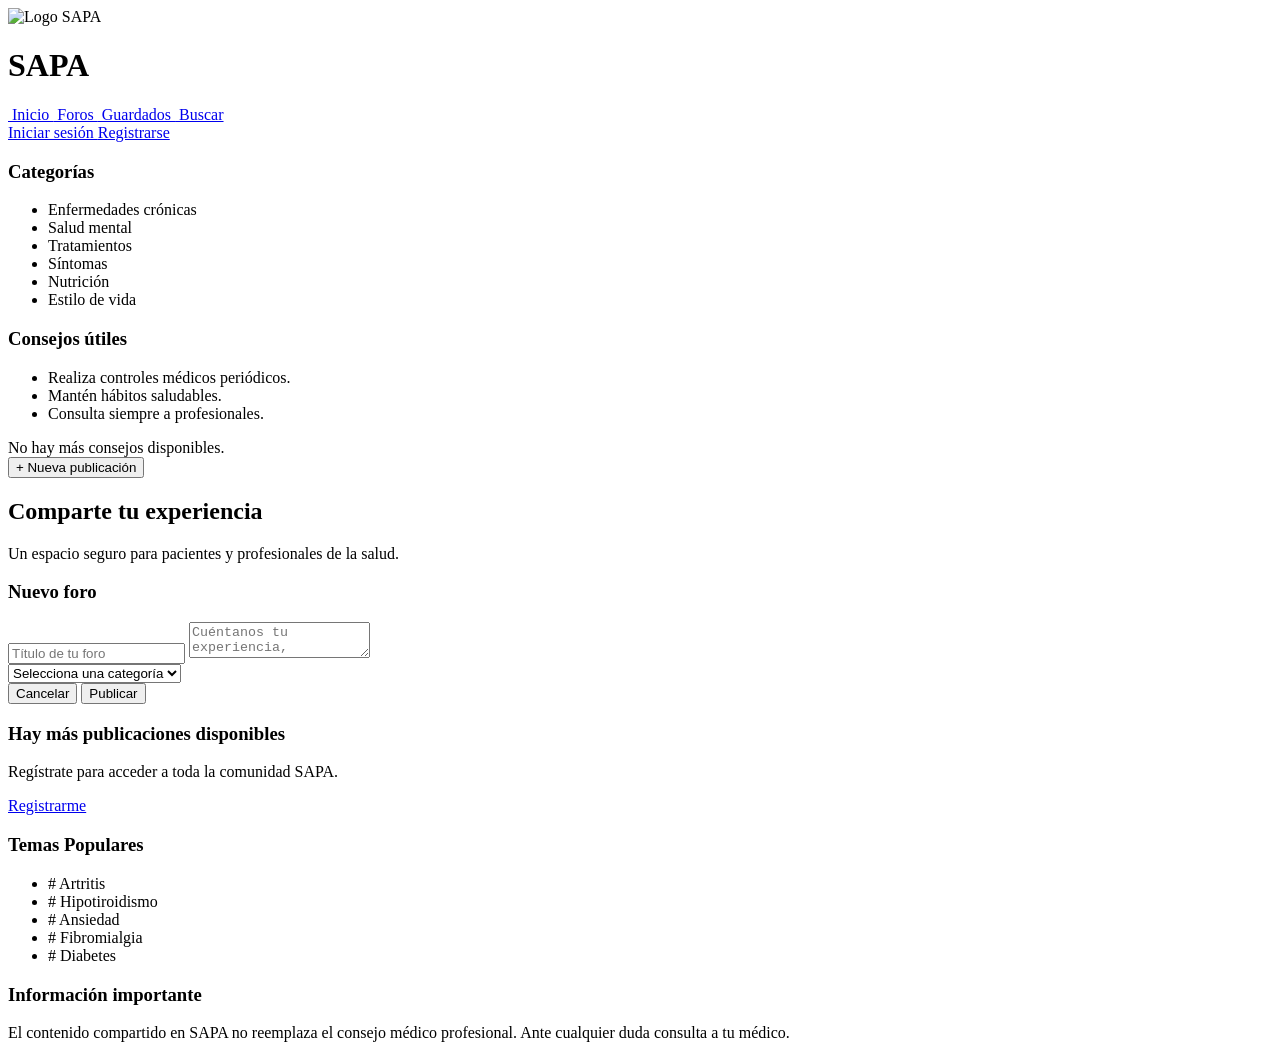
==== src/main/resources/static/index.html @ d0c3954f "agregue las notificaciones al front y corregui el chat que funcionaba mal" ====
<!DOCTYPE html>
<html lang="es">

<head>
    <meta charset="UTF-8">
    <meta name="viewport" content="width=device-width, initial-scale=1.0">
    <title>SAPA - Comunidad de Salud</title>

    <link rel="stylesheet" href="/css/style.css">
    <link rel="stylesheet" href="/css/chat.css">
    <link rel="stylesheet" href="/css/doctor-search.css">
    <link rel="stylesheet" href="/css/notifications.css">
</head>

<body>

<header>

    <div class="logo-container">
        <img src="/img/logo.jpg" alt="Logo SAPA">
        <h1>SAPA</h1>
    </div>

    <nav>

        <a href="/index.html">
            <img src="/img/foro.png" alt="">
            Inicio
        </a>

        <a href="#">
            <img src="/img/foro.png" alt="">
            Foros
        </a>

        <a href="#">
            <img src="/img/guardado.png" alt="">
            Guardados
        </a>

        <a href="#" id="navSearchBtn">
            <img src="/img/lupa.png" alt="">
            Buscar
        </a>

    </nav>

    <div class="auth-buttons" id="authButtons">

        <button id="notifBellBtn"
                class="notif-bell-btn"
                title="Notificaciones"
                style="display:none">

            <img src="/img/notification.png"
                 width="24"
                 height="24"
                 alt="Notificaciones">

            <span id="notifBadge"
                  class="notif-badge"
                  style="display:none">
        </span>

        </button>

        <a href="/login.html" class="btn-login">
            Iniciar sesión
        </a>

        <a href="/registro-paciente.html" class="btn-register">
            Registrarse
        </a>

    </div>

</header>

<main>

    <aside class="sidebar-left">

        <div class="card">

            <h3>Categorías</h3>

            <ul>
                <li>Enfermedades crónicas</li>
                <li>Salud mental</li>
                <li>Tratamientos</li>
                <li>Síntomas</li>
                <li>Nutrición</li>
                <li>Estilo de vida</li>
            </ul>

        </div>

        <div class="card">

            <h3>Consejos útiles</h3>

            <ul>
                <li>Realiza controles médicos periódicos.</li>
                <li>Mantén hábitos saludables.</li>
                <li>Consulta siempre a profesionales.</li>
            </ul>

            <div class="empty-state">
                No hay más consejos disponibles.
            </div>

        </div>

    </aside>

    <section class="contenido">

        <div class="top-actions">

            <button class="btn-publicar">
                + Nueva publicación
            </button>

        </div>

        <div class="cabecera">

            <h2>Comparte tu experiencia</h2>

            <p>
                Un espacio seguro para pacientes y profesionales de la salud.
            </p>

        </div>

        <div class="crear-post">

            <h3>Nuevo foro</h3>

            <input
                    id="tituloForum"
                    type="text"
                    placeholder="Título de tu foro">

            <textarea
                    id="contenidoForum"
                    placeholder="Cuéntanos tu experiencia, síntomas, tratamiento o consulta..."></textarea>

            <div class="acciones-post">

                <select>

                    <option>
                        Selecciona una categoría
                    </option>

                    <option>
                        Enfermedades crónicas
                    </option>

                    <option>
                        Salud mental
                    </option>

                    <option>
                        Tratamientos
                    </option>

                    <option>
                        Síntomas
                    </option>

                </select>

                <div class="botones-post">

                    <button class="btn-cancelar">
                        Cancelar
                    </button>

                    <button
                            type="button"
                            id="btnCrearForum"
                            class="btn-publicar-form">
                        Publicar
                    </button>

                </div>

            </div>

        </div>

        <!-- FOROS DINÁMICOS -->

        <div id="forumsContainer"></div>

        <div class="registro-banner" id="registroBanner">

            <h3>
                Hay más publicaciones disponibles
            </h3>

            <p>
                Regístrate para acceder a toda la comunidad SAPA.
            </p>

            <a href="/registro-paciente.html">
                Registrarme
            </a>

        </div>

    </section>

    <aside class="sidebar-right">

        <div class="card">

            <h3>Temas Populares</h3>

            <ul>
                <li># Artritis</li>
                <li># Hipotiroidismo</li>
                <li># Ansiedad</li>
                <li># Fibromialgia</li>
                <li># Diabetes</li>
            </ul>

        </div>

        <div class="card">

            <h3>Información importante</h3>

            <p>
                El contenido compartido en SAPA no reemplaza el consejo médico profesional. Ante cualquier duda consulta a tu médico.
            </p>

        </div>

    </aside>

</main>

<script>

    document.addEventListener("DOMContentLoaded", async () => {

        const token = localStorage.getItem("accessToken");
        const authButtons = document.getElementById("authButtons");

        if(token){

            if(registroBanner){
                registroBanner.style.display = "none";
            }

            const profileResponse = await fetch("/users/me", {
                headers:{
                    "Authorization": `Bearer ${token}`
                }
            });

            const profile = await profileResponse.json();

            const iniciales =
                profile.firstName.charAt(0) +
                profile.lastName.charAt(0);

            const rol =
                profile.role === "DOCTOR"
                    ? "Médico"
                    : "Paciente";

const notifBtn = document.getElementById("notifBellBtn");
const notifBadge = document.getElementById("notifBadge");

authButtons.querySelector(".btn-login")?.remove();
authButtons.querySelector(".btn-register")?.remove();

notifBtn.style.display = "flex";

authButtons.insertAdjacentHTML(
    "beforeend",
    `
<div class="user-menu" id="userMenu">

    <div class="user-button" id="userButton">

        <div class="user-avatar">
            ${iniciales}
        </div>

        <div class="user-info">

            <span class="user-name">
                ${profile.firstName} ${profile.lastName}
            </span>

            <span class="user-role">
                ${rol}
            </span>

        </div>

        <span class="user-arrow">
            ▼
        </span>

    </div>

    <div class="user-dropdown" id="userDropdown">

        <a href="/perfil.html">
            <span>👤</span>
            <span>Mi perfil</span>
        </a>

        <a href="#">
            <span>📝</span>
            <span>Mis publicaciones</span>
        </a>

        <hr>

        <button id="logoutBtn" class="logout-btn">
            <span>🚪</span>
            <span>Cerrar sesión</span>
        </button>

    </div>

</div>
`
);

            const userButton =
                document.getElementById("userButton");

            const userDropdown =
                document.getElementById("userDropdown");

            userButton.addEventListener("click", () => {

                userDropdown.classList.toggle("active");

            });

            document.addEventListener("click", (e) => {

                if(!e.target.closest(".user-menu")){

                    userDropdown.classList.remove("active");

                }

            });

        }
        const logoutBtn = document.getElementById("logoutBtn");

        if(logoutBtn){

            logoutBtn.addEventListener("click", async () => {

                const token = localStorage.getItem("accessToken");

                try{

                    await fetch("/auth/logout", {
                        method:"POST",
                        headers:{
                            "Authorization": `Bearer ${token}`
                        }
                    });

                }catch(error){
                    console.error(error);
                }

                localStorage.removeItem("accessToken");
                localStorage.removeItem("refreshToken");

                window.location.href = "/login.html";
            });

        }

        console.log("TOKEN:", token);

        if (!token) {
            console.log("Usuario no autenticado");
            return;
        }

        try {

            const response = await fetch("/forums/all", {
                method: "GET",
                headers: {
                    "Authorization": `Bearer ${token}`
                }
            });

            const forums = await response.json();

            console.log("FOROS:");
            console.log(forums);

            const container = document.getElementById("forumsContainer");

            container.innerHTML = "";

            forums.forEach(forum => {

                container.innerHTML += `
                <div class="publicacion">

                    <span class="tag">
                        Foro
                    </span>

                    <h3>
                        ${forum.title}
                    </h3>

                    <p>
                        ${forum.content}
                    </p>

                    <div class="publicacion-info">
                        <span>
                            ${forum.createdByName}
                        </span>
                    </div>

                </div>
            `;

            });

        }
        catch(error){

            console.error("ERROR:");
            console.error(error);

        }
        const btnCrearForum = document.getElementById("btnCrearForum");

        btnCrearForum.addEventListener("click", async function() {

            const token = localStorage.getItem("accessToken");

            if(!token){
                alert("Debes iniciar sesión");
                return;
            }

            const titulo = document.getElementById("tituloForum").value.trim();
            const contenido = document.getElementById("contenidoForum").value.trim();

            if(!titulo || !contenido){
                alert("Completa todos los campos");
                return;
            }

            try{

                const response = await fetch("/forums", {
                    method: "POST",
                    headers: {
                        "Content-Type": "application/json",
                        "Authorization": `Bearer ${token}`
                    },
                    body: JSON.stringify({
                        title: titulo,
                        content: contenido
                    })
                });

                if(!response.ok){

                    const mensaje = await response.text();

                    console.log(mensaje);

                    alert("Error al crear foro");

                    return;
                }

                alert("Foro creado correctamente");

                location.reload();

            }
            catch(error){

                console.error(error);
                alert("Error de conexión");

            }

        });

    });

</script>
<script src="https://cdnjs.cloudflare.com/ajax/libs/sockjs-client/1.6.1/sockjs.min.js"></script>
<script src="https://cdnjs.cloudflare.com/ajax/libs/stomp.js/2.3.3/stomp.min.js"></script>
<script src="/js/doctor-search.js"></script>
<script src="/js/chat.js"></script>
<script src="/js/notifications.js"></script>
</body>
</html>
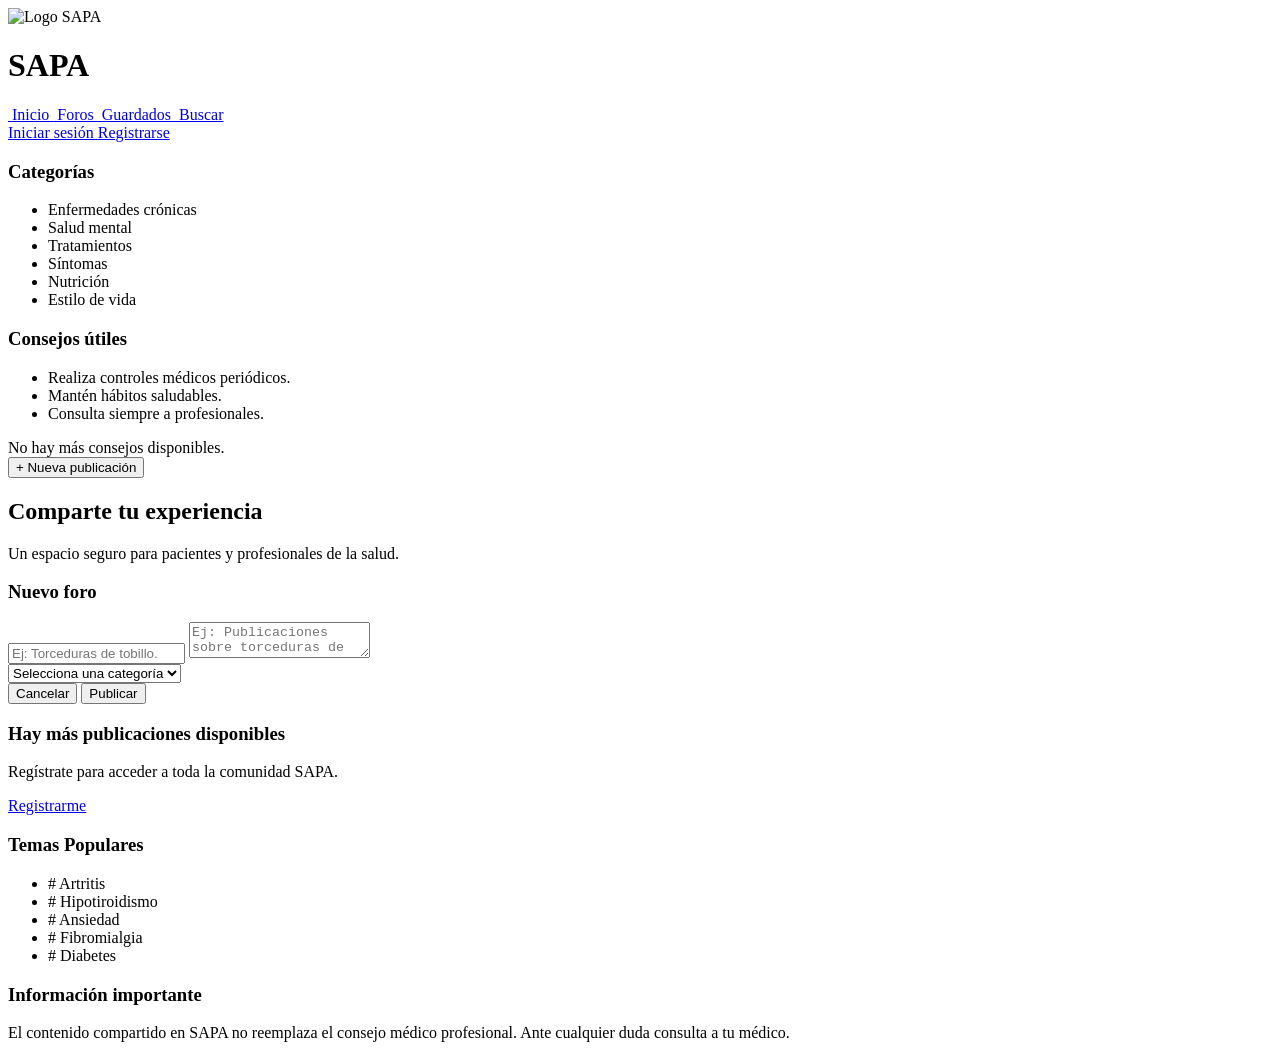
==== commit faf5d50a: "Commit 5 24-06" ====
--- a/src/main/resources/static/index.html
+++ b/src/main/resources/static/index.html
@@ -5,6 +5,7 @@
     <meta charset="UTF-8">
     <meta name="viewport" content="width=device-width, initial-scale=1.0">
     <title>SAPA - Comunidad de Salud</title>
+    <link rel="icon" type="image/jpeg" href="/img/logo.jpg">
 
     <link rel="stylesheet" href="/css/style.css">
     <link rel="stylesheet" href="/css/chat.css">
@@ -140,11 +141,11 @@
             <input
                     id="tituloForum"
                     type="text"
-                    placeholder="Título de tu foro">
+                    placeholder="Ej: Torceduras de tobillo.">
 
             <textarea
                     id="contenidoForum"
-                    placeholder="Cuéntanos tu experiencia, síntomas, tratamiento o consulta..."></textarea>
+                    placeholder="Ej: Publicaciones sobre torceduras de tobillo."></textarea>
 
             <div class="acciones-post">
 
@@ -271,7 +272,9 @@
             const rol =
                 profile.role === "DOCTOR"
                     ? "Médico"
-                    : "Paciente";
+                    : profile.role === "ADMIN"
+                        ? "Administrador"
+                        : "Paciente";
 
 const notifBtn = document.getElementById("notifBellBtn");
 const notifBadge = document.getElementById("notifBadge");
@@ -280,6 +283,22 @@
 authButtons.querySelector(".btn-register")?.remove();
 
 notifBtn.style.display = "flex";
+
+if (profile.role === "ADMIN") {
+    loadAdminPendingBadge();
+}
+
+if (profile.role === "DOCTOR") {
+    loadDoctorPendingBadge();
+}
+
+const adminPanelLink = profile.role === "ADMIN"
+    ? `<a href="/admin.html"><span>&#128188;</span><span>Panel Admin</span></a><hr>`
+    : "";
+
+const doctorPanelLink = profile.role === "DOCTOR"
+    ? `<a href="/doctor-panel.html"><span>&#128188;</span><span>Solicitudes de Pacientes</span></a><hr>`
+    : "";
 
 authButtons.insertAdjacentHTML(
     "beforeend",
@@ -311,6 +330,9 @@
     </div>
 
     <div class="user-dropdown" id="userDropdown">
+
+        ${adminPanelLink}
+        ${doctorPanelLink}
 
         <a href="/perfil.html">
             <span>👤</span>
@@ -415,28 +437,24 @@
             forums.forEach(forum => {
 
                 container.innerHTML += `
-                <div class="publicacion">
-
-                    <span class="tag">
-                        Foro
-                    </span>
-
-                    <h3>
-                        ${forum.title}
-                    </h3>
-
-                    <p>
-                        ${forum.content}
-                    </p>
-
-                    <div class="publicacion-info">
-                        <span>
-                            ${forum.createdByName}
-                        </span>
-                    </div>
-
-                </div>
-            `;
+    <div class="publicacion">
+        <span class="tag">Foro</span>
+
+        <h3>${forum.title}</h3>
+
+        <p>${forum.content}</p>
+
+        <div class="publicacion-info">
+            <span>Creado por ${forum.createdByName}</span>
+        </div>
+
+        <button
+            class="btn-entrar-foro"
+            onclick="window.location.href='/foro.html?id=${forum.forumId || forum.id}'">
+            Entrar al foro
+        </button>
+    </div>
+`;
 
             });
 
@@ -505,6 +523,46 @@
 
         });
 
+        async function loadAdminPendingBadge() {
+            try {
+                const response = await fetch("/admin/pending-doctors", {
+                    headers: { "Authorization": `Bearer ${token}` }
+                });
+                if (response.ok) {
+                    const pendingDoctors = await response.json();
+                    if (pendingDoctors.length > 0) {
+                        const notifBadge = document.getElementById("notifBadge");
+                        const currentCount = notifBadge.textContent ? parseInt(notifBadge.textContent) || 0 : 0;
+                        const totalCount = currentCount + pendingDoctors.length;
+                        notifBadge.textContent = totalCount > 9 ? "9+" : String(totalCount);
+                        notifBadge.style.display = "";
+                    }
+                }
+            } catch (error) {
+                console.error("Error loading admin pending badge:", error);
+            }
+        }
+
+        async function loadDoctorPendingBadge() {
+            try {
+                const response = await fetch("/follow-requests/pending", {
+                    headers: { "Authorization": `Bearer ${token}` }
+                });
+                if (response.ok) {
+                    const pendingRequests = await response.json();
+                    if (pendingRequests.length > 0) {
+                        const notifBadge = document.getElementById("notifBadge");
+                        const currentCount = notifBadge.textContent ? parseInt(notifBadge.textContent) || 0 : 0;
+                        const totalCount = currentCount + pendingRequests.length;
+                        notifBadge.textContent = totalCount > 9 ? "9+" : String(totalCount);
+                        notifBadge.style.display = "";
+                    }
+                }
+            } catch (error) {
+                console.error("Error loading doctor pending badge:", error);
+            }
+        }
+
     });
 
 </script>
